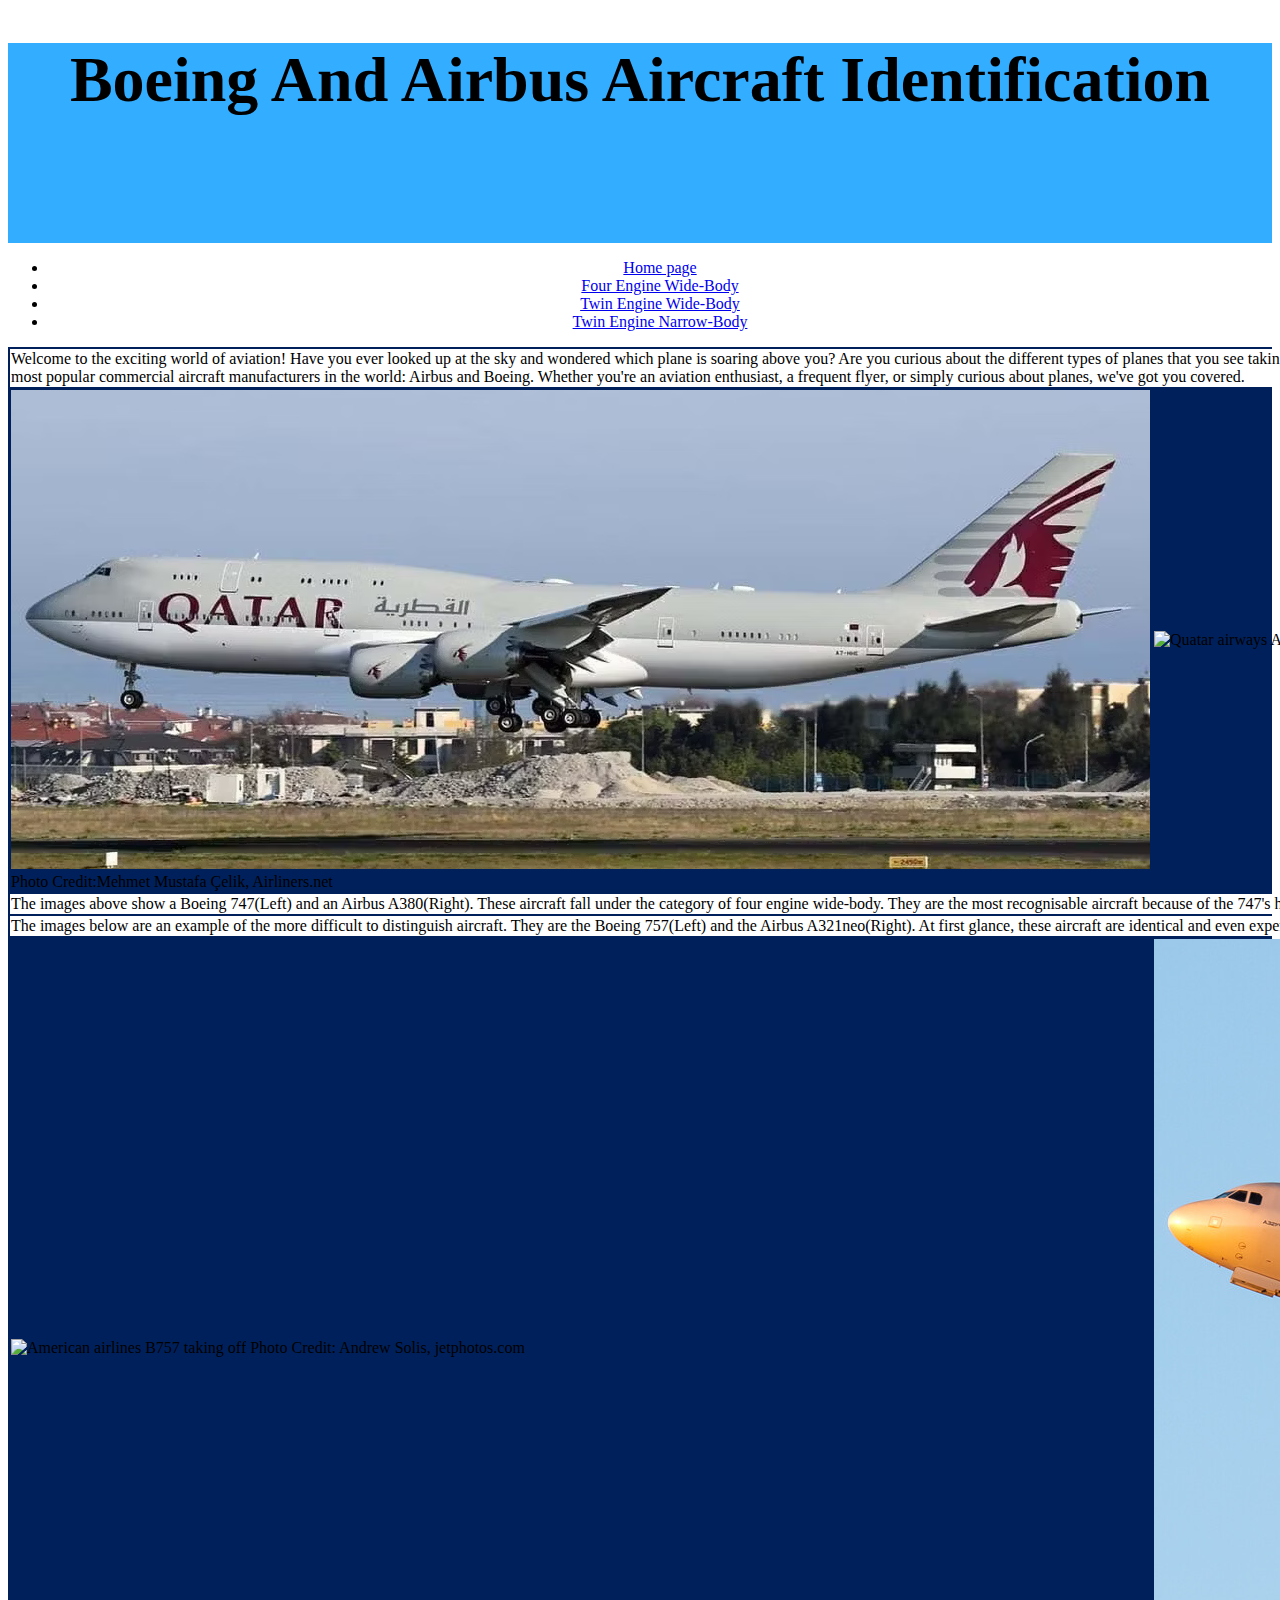
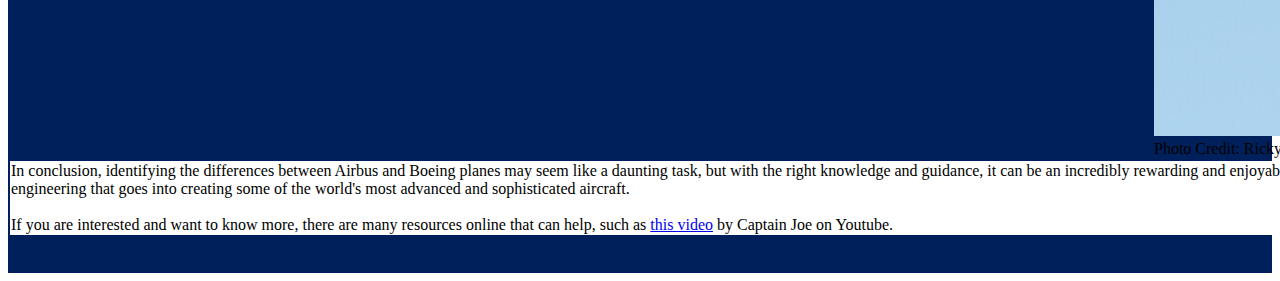
==== Index.html @ 1ed7852d "Update Index.html" ====
<!DOCTYPE html>
<html lang="en">
	<head>
		<meta charset="UTF-8">
		<title> How to identify Aircaft Manufacturers </title>
		<link rel="stylesheet" href="assets/css/mainstyle.css">
		<!-- These scripts make the nav tag stick to the top of the screen using javascript -->
		<script src="https://ajax.googleapis.com/ajax/libs/jquery/2.0.2/jquery.min.js"></script>
		<script src="assets/js/Navbar.js"></script>
	</head>
	<body>
		<!-- Colour scheme to match the 2 companies brand colours and make the asthetics look good-->
	<div style="height:200px; background-color:#33adff">
		 <h1 style="font-size:400%; text-align:center;"> Boeing And Airbus Aircraft Identification </h1>
	</div>
		<nav id='nav_bar' >
			<ul class='nav_links' style="text-align:center">
				<li><a href="Homepage.html">Home page</a></li>
				<li><a href="4_Engine_Wide-Body.html">Four Engine Wide-Body</a></li>
				<li><a href="#">Twin Engine Wide-Body</a></li>
				<li><a href="#">Twin Engine Narrow-Body</a></li>
			</ul>
		</nav>
		
		<div style="background-color:#00205b">
		
		<table>
			<tr>
				<td colspan="2" style="background-color:white;">
				Welcome to the exciting world of aviation! Have you ever looked up at the sky and wondered which plane is soaring above you? Are you curious about the different types of planes that you see taking off and landing at airports? If so, you're in the right place! Here at our website, we're dedicated to teaching you how to identify the differences between two of the most popular commercial aircraft manufacturers in the world: Airbus and Boeing. Whether you're an aviation enthusiast, a frequent flyer, or simply curious about planes, we've got you covered. 
				</td>
			</tr>
			<tr>
				<td style="width:50%">
				<img src="assets/images/B747-8.png" alt="Quatar airways B747 taking off">
				Photo Credit:Mehmet Mustafa Çelik, Airliners.net
				</td>
				<td  style="width:50%">
				<img src="assets/images/A380-800.png" alt="Quatar airways A380 taking off">
				Photo Credit: Unknown, theflight.info
				</td>
			</tr>
			<tr>
				<td colspan="2" style="background-color:white">
				The images above show a Boeing 747(Left) and an Airbus A380(Right). These aircraft fall under the category of four engine wide-body. They are the most recognisable aircraft because of the 747's hump and the A380's full two stories.
				</td>
			</tr>
			<tr>
				<td colspan="2" style="background-color:white">
				The images below are an example of the more difficult to distinguish aircraft. They are the Boeing 757(Left) and the Airbus A321neo(Right). At first glance, these aircraft are identical and even experienced plane spotters have difficulty telling them apart.
				</td>
			</tr>
			<tr>
				<td>
				<img src="assets/images/b757.png" alt="American airlines B757 taking off">
				Photo Credit: Andrew Solis, jetphotos.com
				</td>
				<td>
				<img src="assets/images/A350.png" alt="American airlines A321 taking off">
				Photo Credit: Ricky Teteris, Jetphotos.com
				</td>
			</tr>
			<tr>
				<td colspan="2" style="background-color:white">
				In conclusion, identifying the differences between Airbus and Boeing planes may seem like a daunting task, but with the right knowledge and guidance, it can be an incredibly rewarding and enjoyable experience. By exploring the unique features and design details of these two iconic brands, you'll gain a deeper understanding and appreciation of the incredible engineering that goes into creating some of the world's most advanced and sophisticated aircraft.
				<br>
				<br>
				If you are interested and want to know more, there are many resources online that can help, such as <a href="https://www.youtube.com/watch?v=RNinfd8NJHI" target="_blank">this video</a> by Captain Joe on Youtube.
				</td>
			</tr>
		</table>
		<br>
		<br>
		</div>
	</body>
</html>
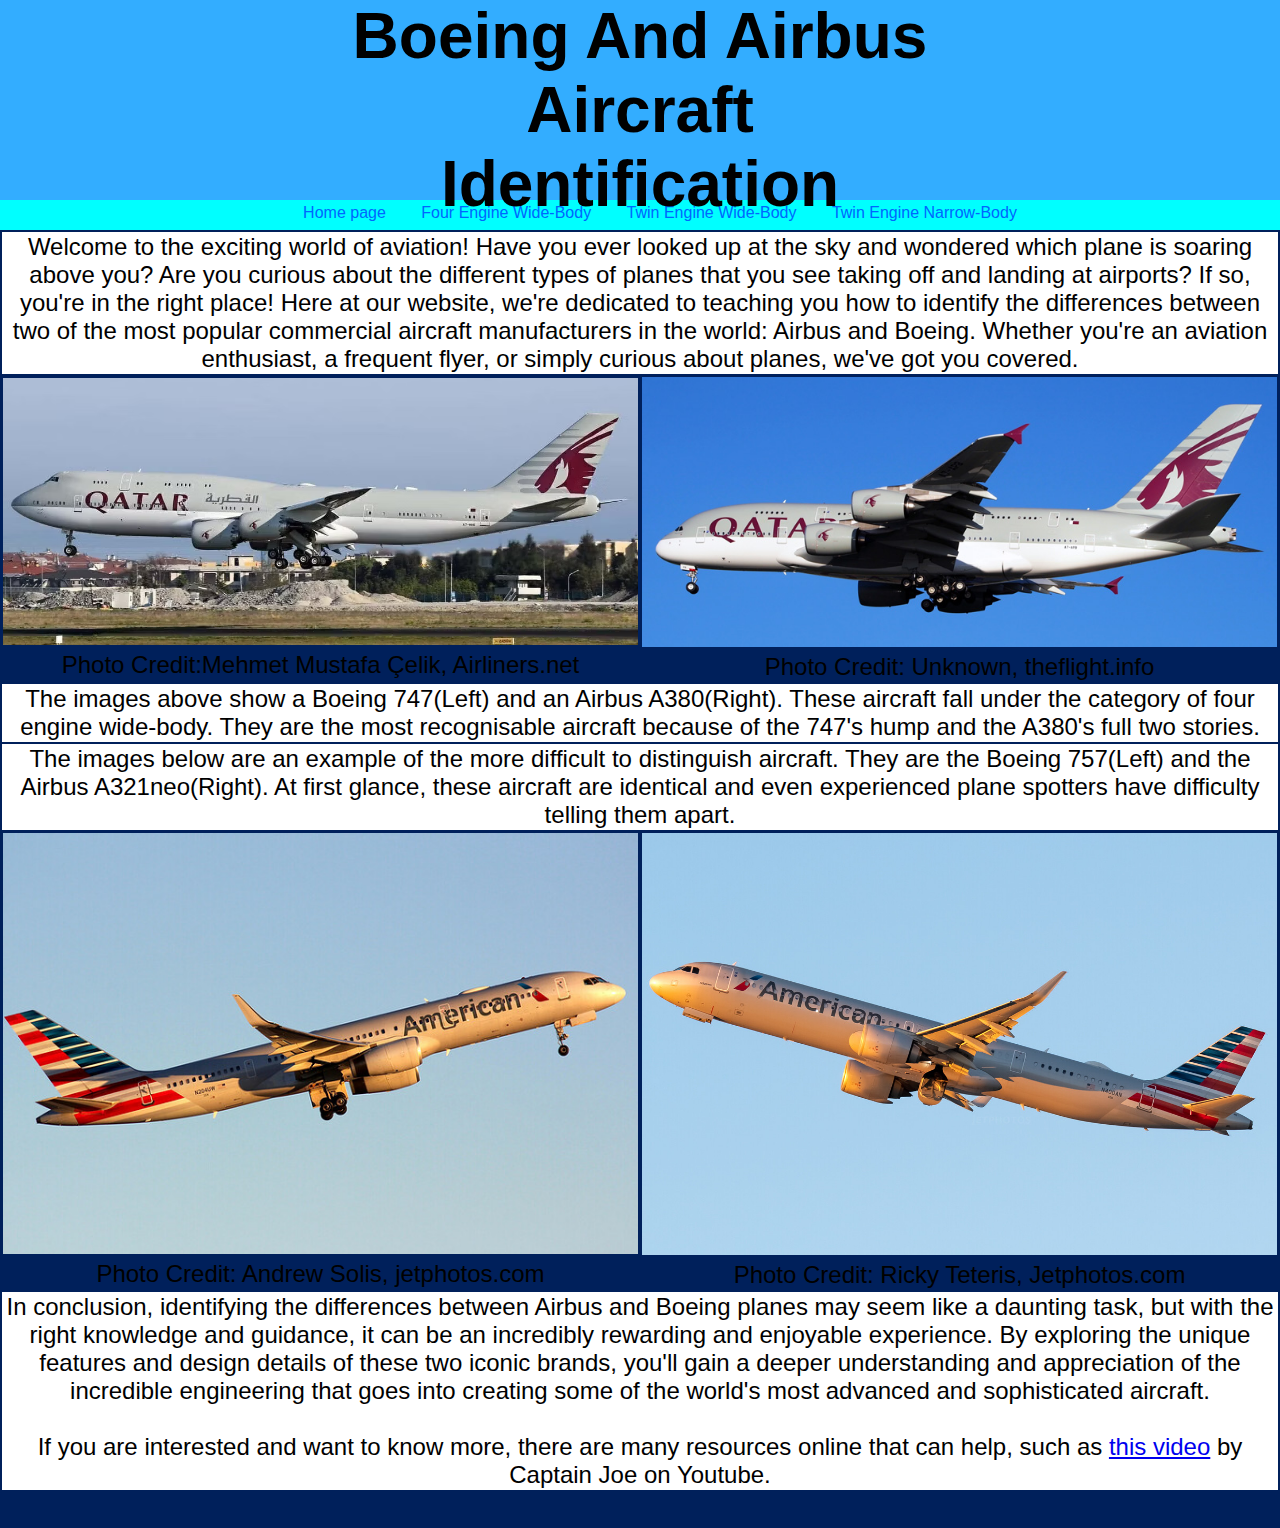
==== commit 012aacdc: "Merge pull request #1 from creativecaleb/main" ====
--- a/Index.html
+++ b/Index.html
@@ -3,7 +3,7 @@
 	<head>
 		<meta charset="UTF-8">
 		<title> How to identify Aircaft Manufacturers </title>
-		<link rel="stylesheet" href="assets/css/mainstyle.css">
+		<link rel="stylesheet" href="assets/css/Mainstyle.css">
 		<!-- These scripts make the nav tag stick to the top of the screen using javascript -->
 		<script src="https://ajax.googleapis.com/ajax/libs/jquery/2.0.2/jquery.min.js"></script>
 		<script src="assets/js/Navbar.js"></script>
@@ -15,7 +15,7 @@
 	</div>
 		<nav id='nav_bar' >
 			<ul class='nav_links' style="text-align:center">
-				<li><a href="Homepage.html">Home page</a></li>
+				<li><a href="Index.html">Home page</a></li>
 				<li><a href="4_Engine_Wide-Body.html">Four Engine Wide-Body</a></li>
 				<li><a href="#">Twin Engine Wide-Body</a></li>
 				<li><a href="#">Twin Engine Narrow-Body</a></li>
@@ -52,7 +52,7 @@
 			</tr>
 			<tr>
 				<td>
-				<img src="assets/images/b757.png" alt="American airlines B757 taking off">
+				<img src="assets/images/B757.png" alt="American airlines B757 taking off">
 				Photo Credit: Andrew Solis, jetphotos.com
 				</td>
 				<td>
--- a/assets/css/Mainstyle.css
+++ b/assets/css/Mainstyle.css
@@ -0,0 +1,60 @@
+body {
+	margin: 0px;
+	font-family: arial;
+}
+.navbar-fixed {
+	top: 0;
+	z-index: 100;
+	position: fixed;
+	width: 100%;
+}
+#body_div {
+	top: 0;
+	position: relative;
+	height: 200px;
+	background-color: green;
+}
+#banner {
+	width: 100%;
+	height: 273px;
+	background-color: gray;
+	overflow: hidden;
+}
+#nav_bar {
+	border: 0;
+	background-color: cyan;
+	border-radius: 0px;
+	margin-bottom: 0;
+	height: 30px;
+}
+.nav_links {
+	margin: 0;
+}
+.nav_links li {
+	display: inline-block;
+	margin-top: 4px;
+}
+.nav_links li a {
+	padding: 0 15.5px;
+	color: #0066ff;
+	text-decoration: none;
+}
+h1 {
+	margin: 0;
+	position: absolute;
+	top: 110px;
+	left: 50%;
+	-ms-transform: translate(-50%, -50%);
+	transform: translate(-50%, -50%);
+}
+table {
+	text-align: center;
+	width: 100%
+}
+td {
+	text-align: center;
+	font-size:	150%;
+}
+img {
+	width: 100%;
+}